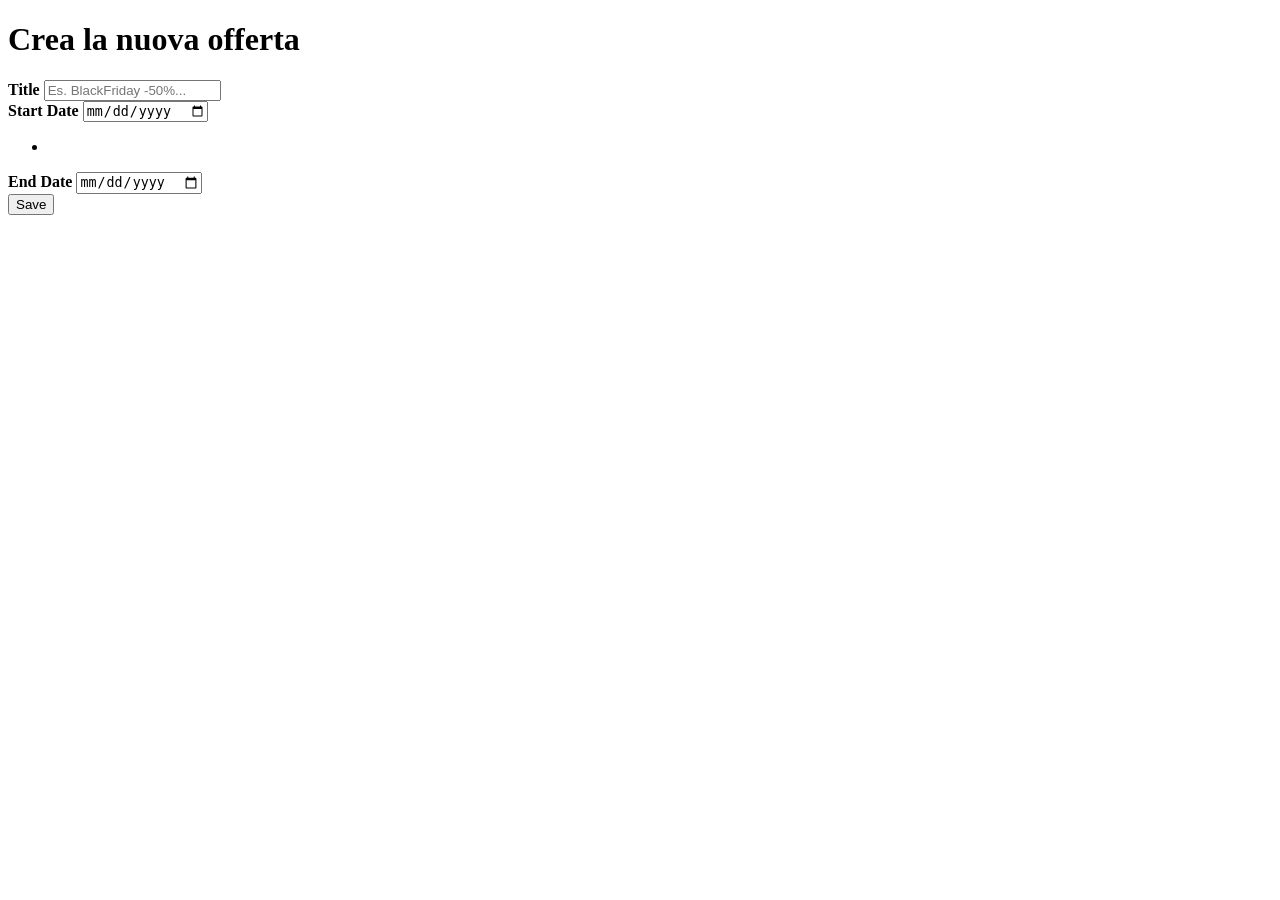
==== src/main/resources/templates/create-offer.html @ c7f974d3 "Pertmit to create new Offer and edit it" ====
<!DOCTYPE html>
<html>
<head>
<meta charset="UTF-8">
<title>La mia pizzeria - Crea offerta</title>

<!--/* BOOTSTRAP */-->
<link th:rel="stylesheet" th:href="@{/webjars/bootstrap/5.3.2/css/bootstrap.min.css} "/>

<!--/* STYLE */-->
<link rel="stylesheet" th:href="@{/css/style.css}" >
</head>
<body th:object="${offer}">
	<div class="container w-50 mt-5">
	<h1> Crea la nuova offerta</h1>
		
		<form method="POST" >
			
			<input type="number" name="id" th:field="*{id}" hidden>
			<label for="title" class="mt-3"> 
				<strong>
					Title
				</Strong>
			</label>
			<input 
				th:class="(${#fields.hasErrors('title')} ? 'is-invalid form-control' : 'form-control ')"
				type="text" 
				id="title" 
				name="title" 
				placeholder="Es. BlackFriday -50%..."
				th:field="*{title}"
			>
			<div class="row">		
				<div class="col">	
					<label for="startDate" class="mt-3"> 
						<strong>
							Start Date
						</Strong>
					</label>
					<input 
						th:class="(${#fields.hasErrors('startDate')} ? 'is-invalid form-control' : 'form-control ')"
						type="date" 
						id="startDate" 
						name="startDate" 
						th:field="*{htmlStartDate}"
					>
					<div th:if="${#fields.hasErrors('startDate')}">
						<ul>
						   <li th:each="err : ${#fields.errors('startDate')}" th:text="${err}" class="text-danger"></li>
						</ul>
					</div>
				</div>		

				<div class="col">					
					<label for="endDate" class="mt-3"> 
						<strong>
							End Date
						</Strong>
					</label>
					<input 
						th:class="(${#fields.hasErrors('endDate')} ? 'is-invalid form-control' : 'form-control ')"
						type="date" 
						id="endDate" 
						name="endDate" 
						th:field="*{htmlEndDate}"
					>
				</div>
			</div>
			
			<button type="submit" class="btn btn-secondary mt-3">
				Save
			</button>
		</form>
	</div>
</body>
</html>
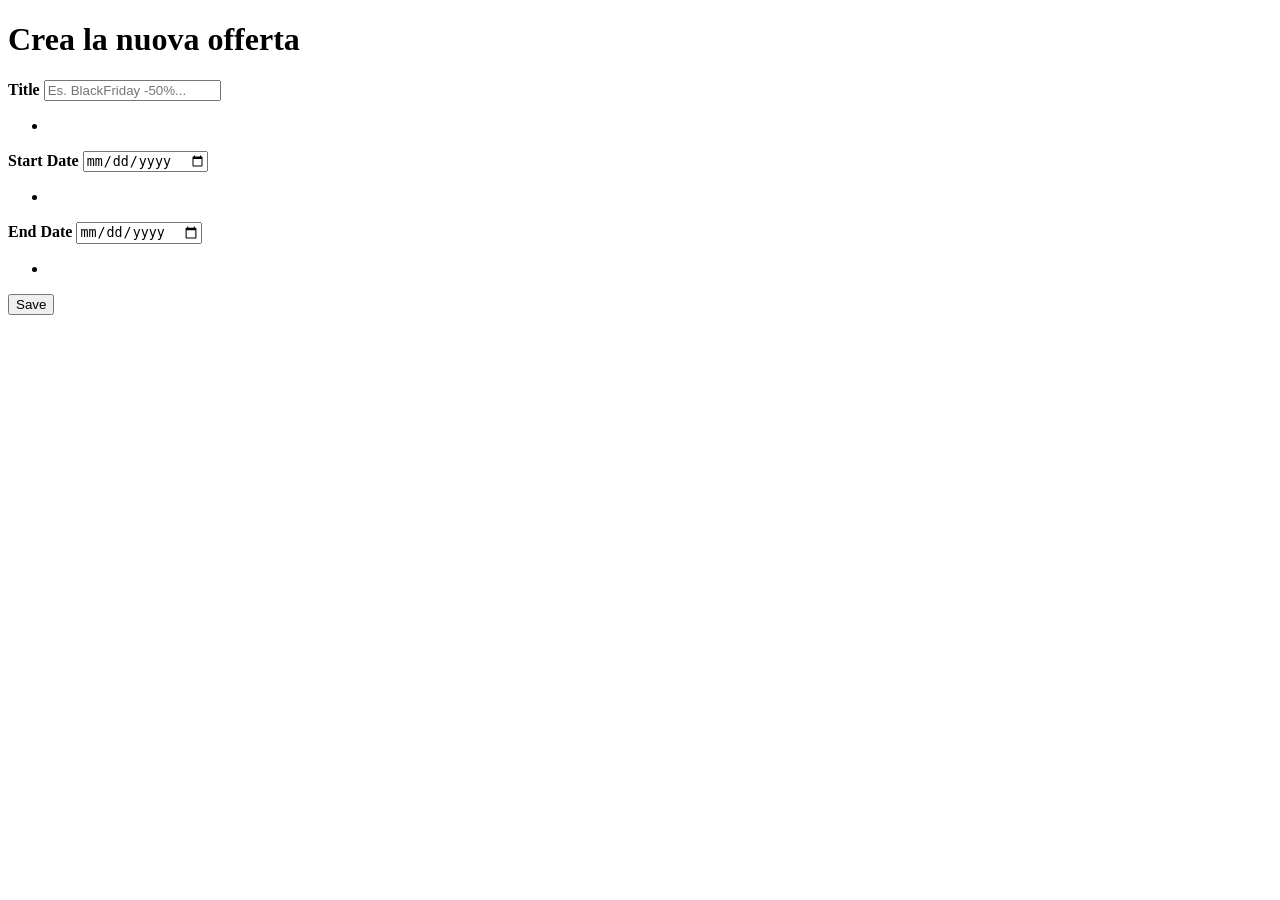
==== commit 22c4707c: "Fix offer validation +" ====
--- a/src/main/resources/templates/create-offer.html
+++ b/src/main/resources/templates/create-offer.html
@@ -10,11 +10,12 @@
 <!--/* STYLE */-->
 <link rel="stylesheet" th:href="@{/css/style.css}" >
 </head>
-<body th:object="${offer}">
+<body>
 	<div class="container w-50 mt-5">
 	<h1> Crea la nuova offerta</h1>
 		
-		<form method="POST" >
+		<form method="POST"
+		 th:object="${offer}" >
 			
 			<input type="number" name="id" th:field="*{id}" hidden>
 			<label for="title" class="mt-3"> 
@@ -30,6 +31,11 @@
 				placeholder="Es. BlackFriday -50%..."
 				th:field="*{title}"
 			>
+			<div th:if="${#fields.hasErrors('title')}">
+				<ul>
+				   <li th:each="err : ${#fields.errors('title')}" th:text="${err}" class="text-danger"></li>
+				</ul>
+			</div>
 			<div class="row">		
 				<div class="col">	
 					<label for="startDate" class="mt-3"> 
@@ -64,6 +70,11 @@
 						name="endDate" 
 						th:field="*{htmlEndDate}"
 					>
+					<div th:if="${#fields.hasErrors('endDate')}">
+						<ul>
+						   <li th:each="err : ${#fields.errors('endDate')}" th:text="${err}" class="text-danger"></li>
+						</ul>
+					</div>
 				</div>
 			</div>
 			
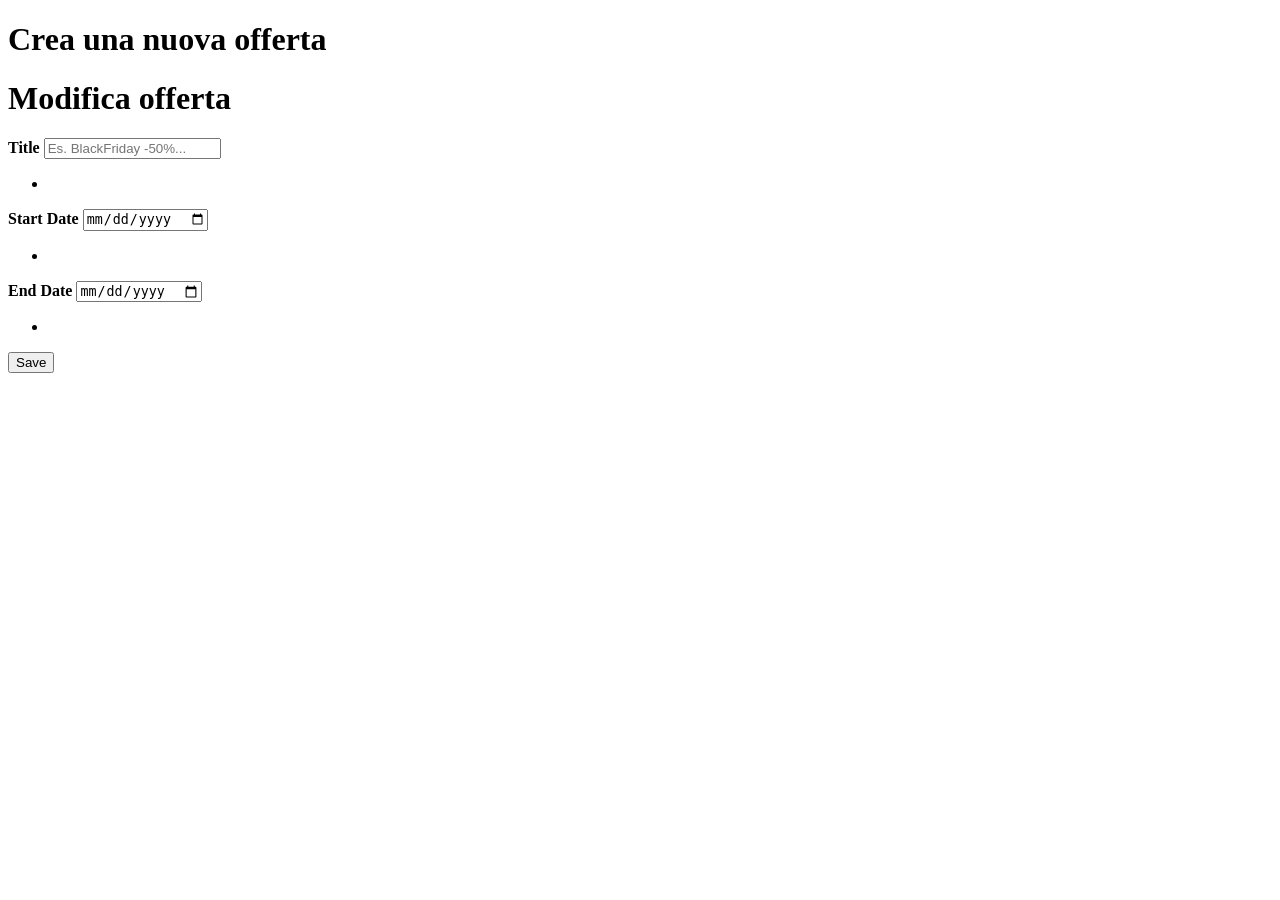
==== commit ef21bc51: "Fix create-offer.html title" ====
--- a/src/main/resources/templates/create-offer.html
+++ b/src/main/resources/templates/create-offer.html
@@ -12,7 +12,14 @@
 </head>
 <body>
 	<div class="container w-50 mt-5">
-	<h1> Crea la nuova offerta</h1>
+		
+	<h1 th:if="${offer.getId() < 1}" class="text-center mt-4">
+		Crea una nuova offerta
+	</h1>
+	<h1 th:if="${offer.getId() > 0}" class="text-center mt-4">
+		Modifica offerta
+	</h1>
+	
 		
 		<form method="POST"
 		 th:object="${offer}" >
